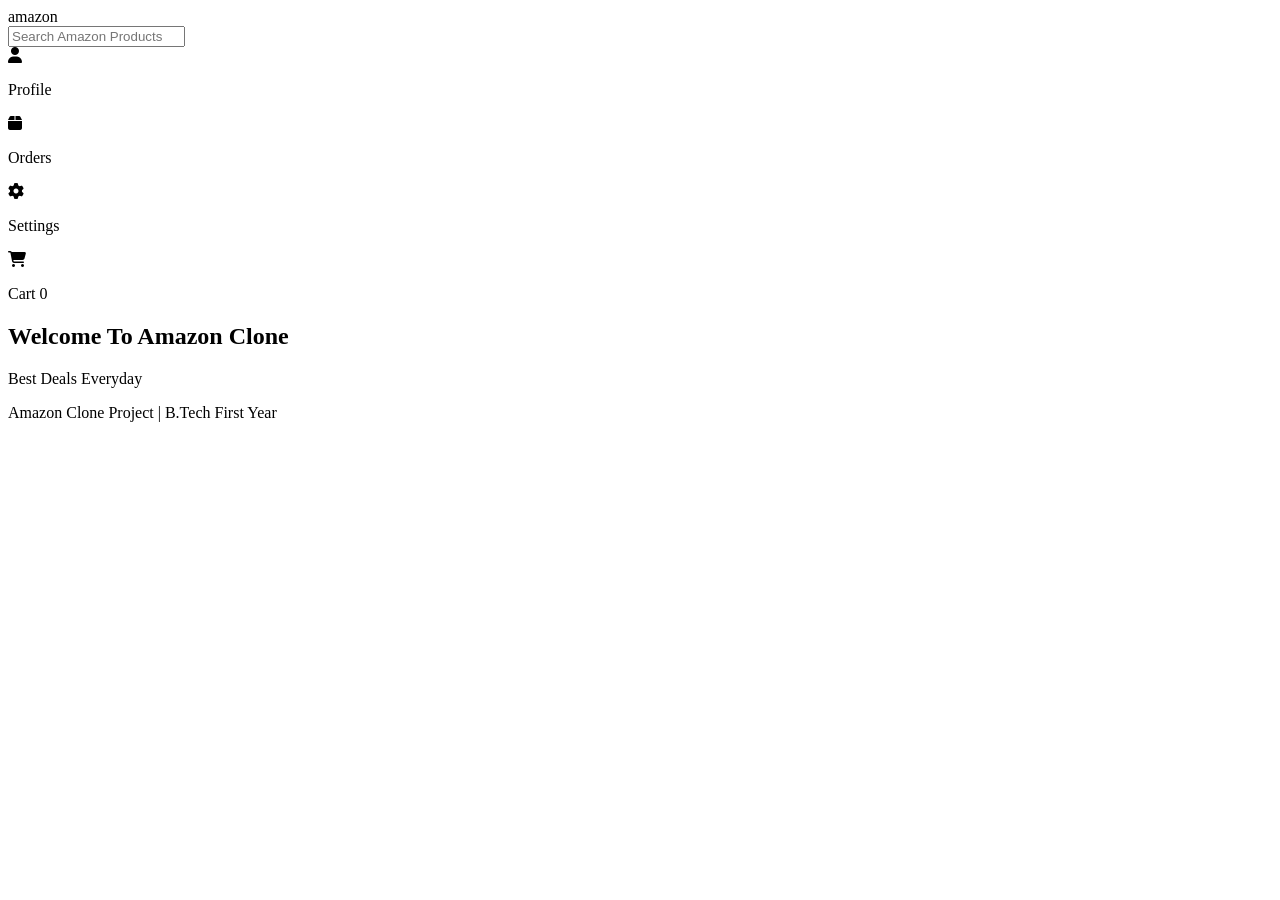
==== index.html @ 49b1ce70 "Add files via upload" ====
<!DOCTYPE html>
<html lang="en">
<head>
<meta charset="UTF-8">
<meta name="viewport" content="width=device-width, initial-scale=1.0">
<title>Amazon Clone</title>

<link rel="stylesheet" href="style.css">

<link rel="stylesheet"
href="https://cdnjs.cloudflare.com/ajax/libs/font-awesome/6.5.1/css/all.min.css">

</head>
<body>

<header>

<div class="logo">
amazon
</div>

<div class="search-box">
<input type="text" id="search" placeholder="Search Amazon Products">
</div>

<div class="nav">

<div class="nav-item">
<i class="fa-solid fa-user"></i>
<p>Profile</p>
</div>

<div class="nav-item">
<i class="fa-solid fa-box"></i>
<p>Orders</p>
</div>

<div class="nav-item">
<i class="fa-solid fa-gear"></i>
<p>Settings</p>
</div>

<div class="nav-item">
<i class="fa-solid fa-cart-shopping"></i>
<p>Cart <span id="cartCount">0</span></p>
</div>

</div>

</header>

<section class="hero">
<h1>Welcome To Amazon Clone</h1>
<p>Best Deals Everyday</p>
</section>

<div class="products" id="products"></div>

<footer>
<p>Amazon Clone Project | B.Tech First Year</p>
</footer>

<script src="script.js"></script>

</body>
</html>
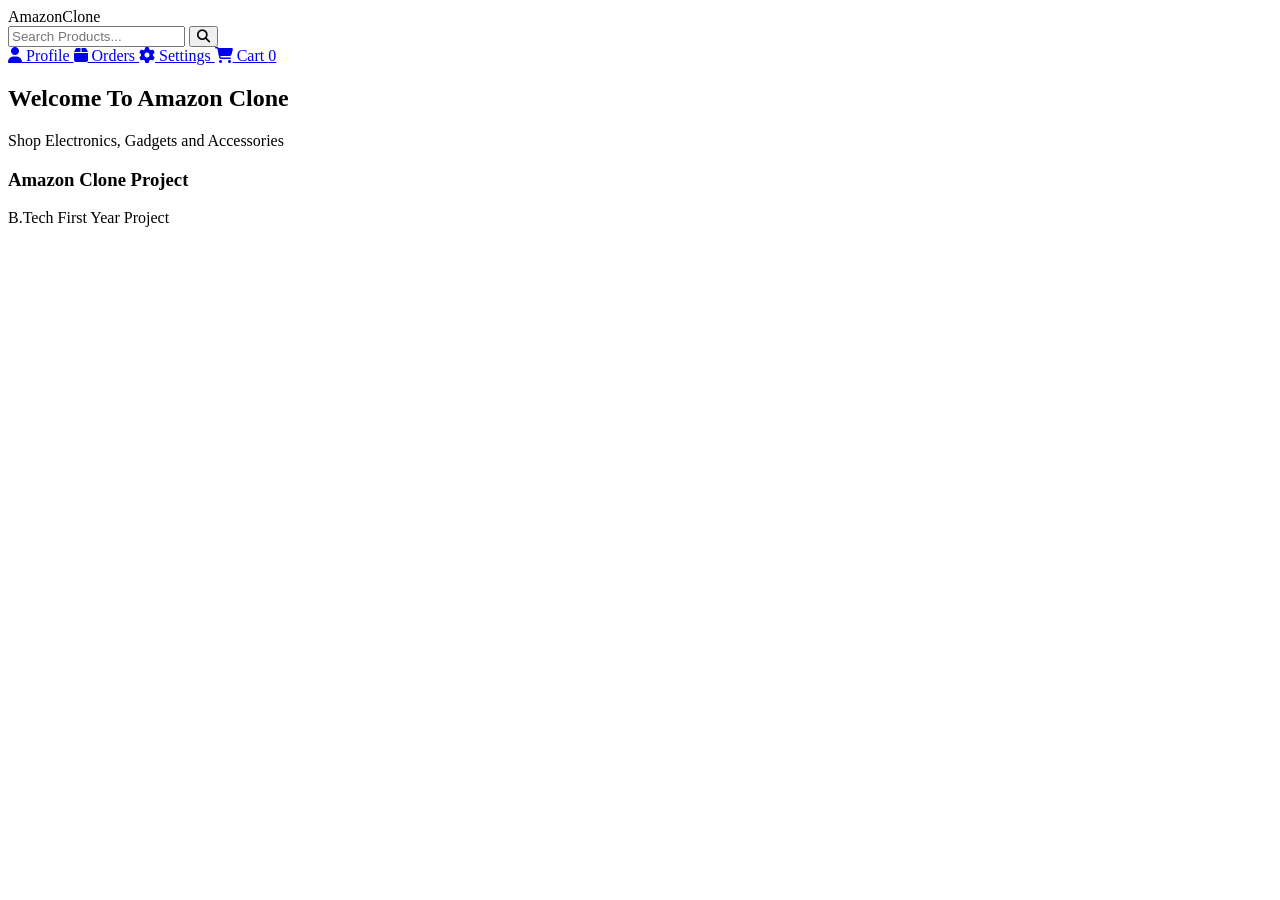
==== commit a151a556: "Add files via upload" ====
--- a/index.html
+++ b/index.html
@@ -9,55 +9,67 @@
 
 <link rel="stylesheet"
 href="https://cdnjs.cloudflare.com/ajax/libs/font-awesome/6.5.1/css/all.min.css">
+</head>
 
-</head>
 <body>
 
-<header>
+<header class="navbar">
 
 <div class="logo">
-amazon
+Amazon<span>Clone</span>
 </div>
 
 <div class="search-box">
-<input type="text" id="search" placeholder="Search Amazon Products">
+<input type="text" id="search" placeholder="Search Products...">
+<button>
+<i class="fas fa-search"></i>
+</button>
 </div>
 
-<div class="nav">
+<div class="nav-links">
 
-<div class="nav-item">
-<i class="fa-solid fa-user"></i>
-<p>Profile</p>
-</div>
+<a href="profile.html">
+<i class="fas fa-user"></i>
+Profile
+</a>
 
-<div class="nav-item">
-<i class="fa-solid fa-box"></i>
-<p>Orders</p>
-</div>
+<a href="orders.html">
+<i class="fas fa-box"></i>
+Orders
+</a>
 
-<div class="nav-item">
-<i class="fa-solid fa-gear"></i>
-<p>Settings</p>
-</div>
+<a href="settings.html">
+<i class="fas fa-gear"></i>
+Settings
+</a>
 
-<div class="nav-item">
-<i class="fa-solid fa-cart-shopping"></i>
-<p>Cart <span id="cartCount">0</span></p>
-</div>
+<a href="cart.html">
+<i class="fas fa-cart-shopping"></i>
+Cart
+<span id="cartCount">0</span>
+</a>
 
 </div>
 
 </header>
 
 <section class="hero">
+
 <h1>Welcome To Amazon Clone</h1>
-<p>Best Deals Everyday</p>
+
+<p>Shop Electronics, Gadgets and Accessories</p>
+
 </section>
 
-<div class="products" id="products"></div>
+<section class="products" id="products">
+</section>
 
 <footer>
-<p>Amazon Clone Project | B.Tech First Year</p>
+
+<h3>Amazon Clone Project</h3>
+
+<p>B.Tech First Year Project</p>
+
 </footer>
 
 <script src="script.js"></script>
